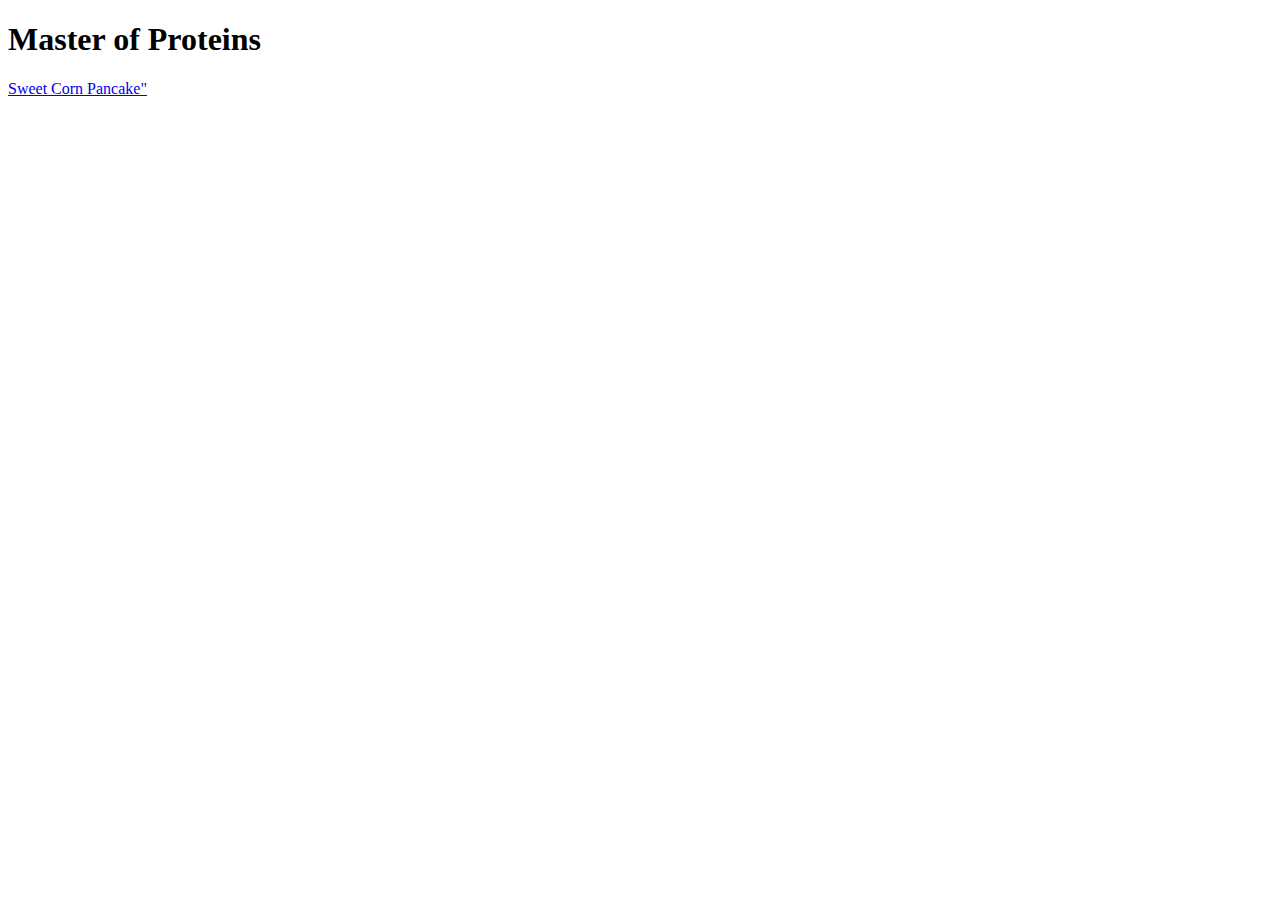
==== index.html @ 4881f840 "First recipe added and linked to index" ====
<!DOCTYPE html>
<html lang="en">
    <head>
        <meta charset="utf-8">
        <meta name="viewport" content="width=device-width, initial-scale=1">

        <title>Master of Proteins</title>
        <meta name="description" content="Fitness recipes website">
        <meta name="author" content="masterofproteins">
    </head>
    <body>
        <h1>Master of Proteins</h1>
        <a href="recipes/cornPancake.html">Sweet Corn Pancake"</a>
    </body>

</html>
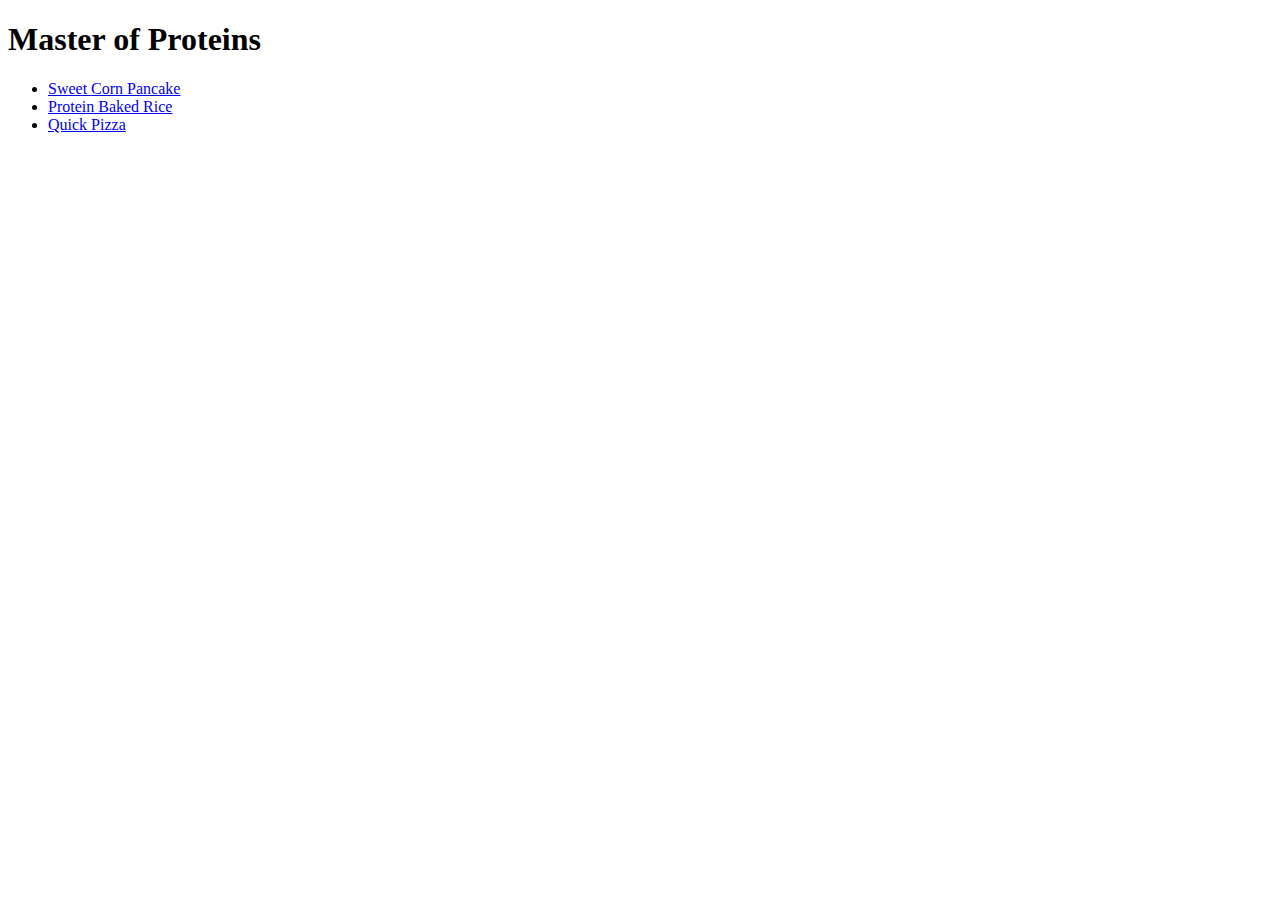
==== commit 3c808fd0: "recipes added" ====
--- a/index.html
+++ b/index.html
@@ -10,7 +10,11 @@
     </head>
     <body>
         <h1>Master of Proteins</h1>
-        <a href="recipes/cornPancake.html">Sweet Corn Pancake"</a>
+        <ul>
+            <li><a href="recipes/cornPancake.html">Sweet Corn Pancake</a></li>
+            <li><a href="recipes/proteinBakedRice.html">Protein Baked Rice</a></li>
+            <li><a href="recipes/quickPizza.html">Quick Pizza</a></li>
+        </ul>
     </body>
 
 </html>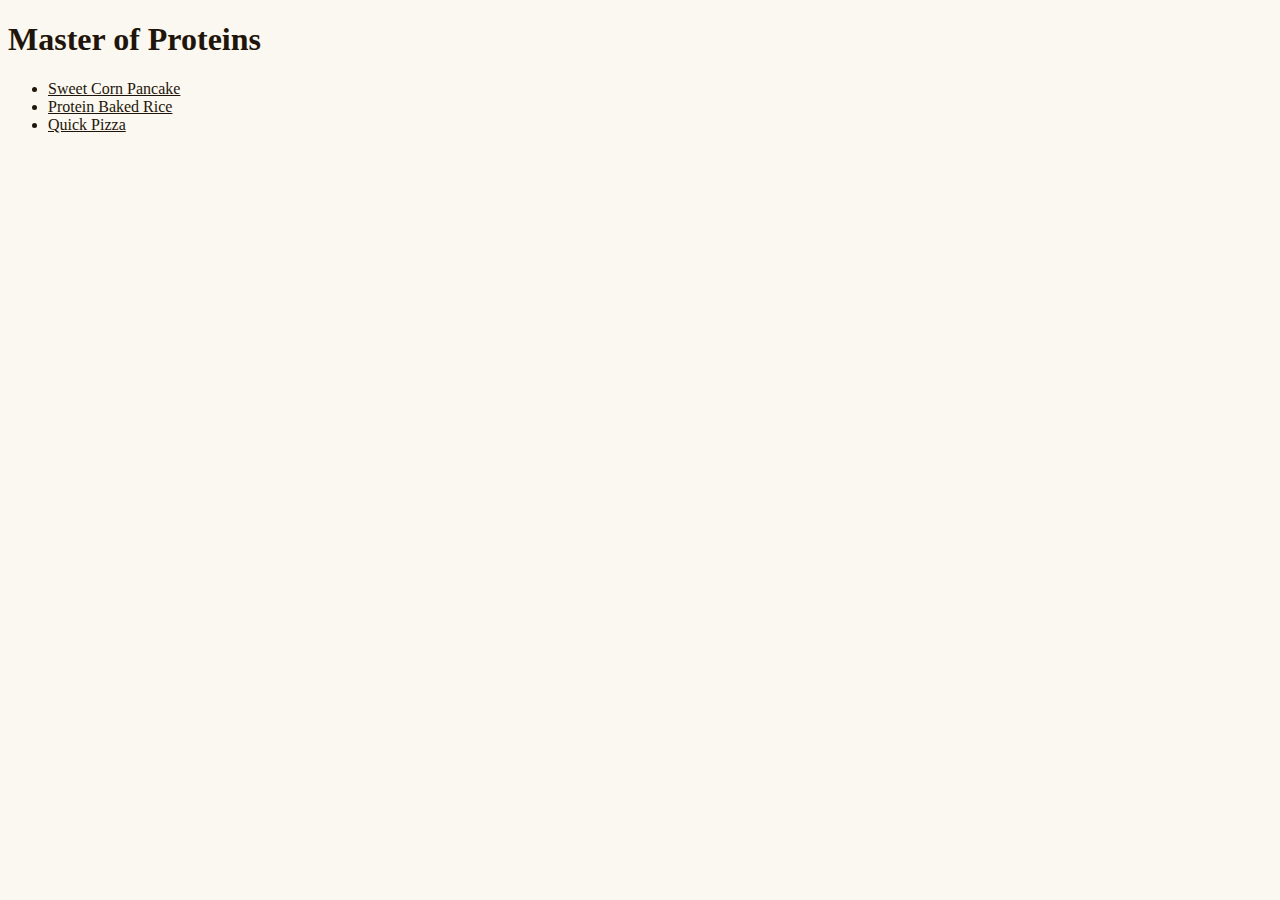
==== commit 3a7fcb75: "added a css file for future styling" ====
--- a/index.html
+++ b/index.html
@@ -7,6 +7,7 @@
         <title>Master of Proteins</title>
         <meta name="description" content="Fitness recipes website">
         <meta name="author" content="masterofproteins">
+        <link rel="stylesheet" href="styles.css">
     </head>
     <body>
         <h1>Master of Proteins</h1>
--- a/styles.css
+++ b/styles.css
@@ -0,0 +1,4 @@
+* {
+    background-color: #FAF8F0;
+    color:#1F150A
+}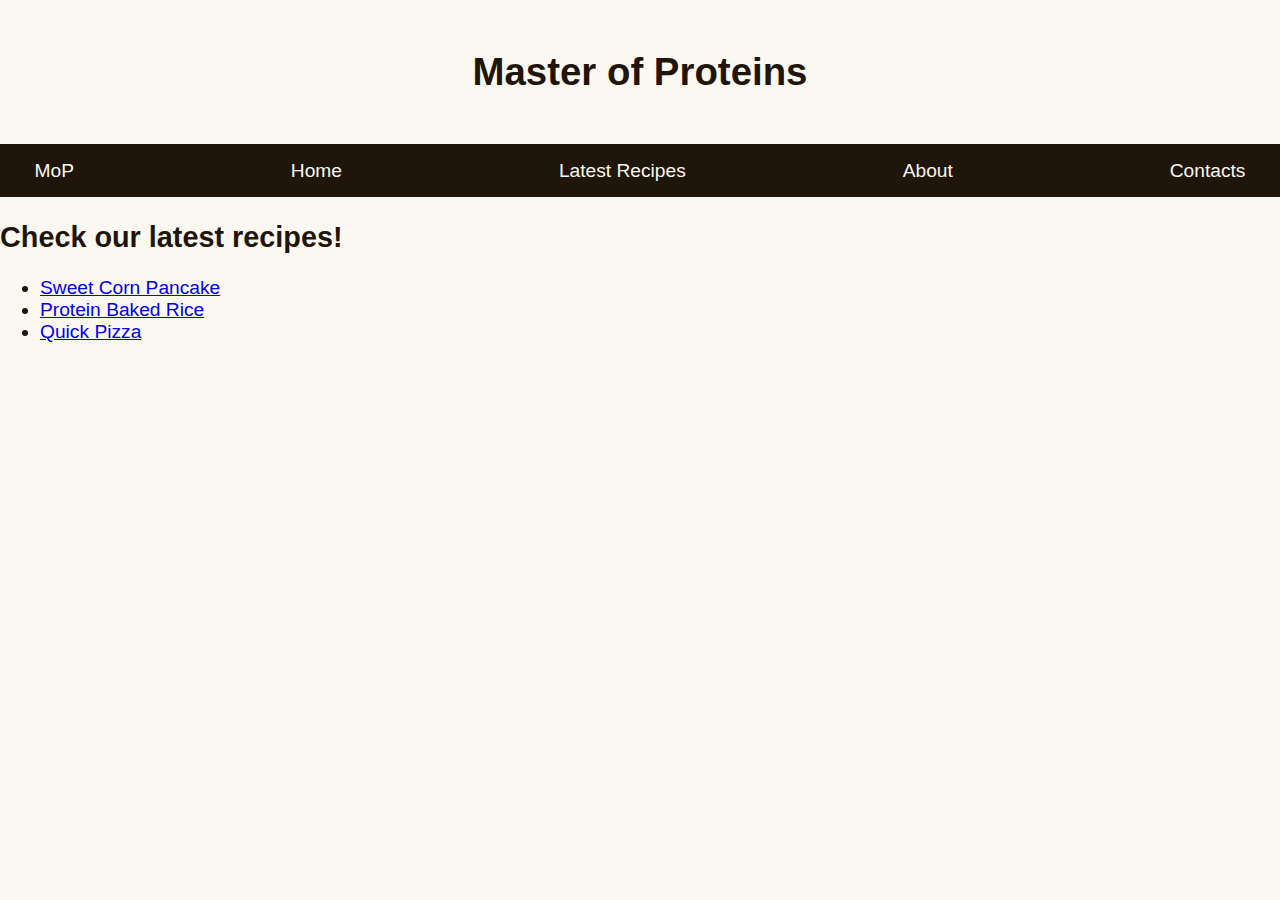
==== commit e38c90fb: "update css" ====
--- a/index.html
+++ b/index.html
@@ -10,12 +10,35 @@
         <link rel="stylesheet" href="styles.css">
     </head>
     <body>
-        <h1>Master of Proteins</h1>
-        <ul>
-            <li><a href="recipes/cornPancake.html">Sweet Corn Pancake</a></li>
-            <li><a href="recipes/proteinBakedRice.html">Protein Baked Rice</a></li>
-            <li><a href="recipes/quickPizza.html">Quick Pizza</a></li>
-        </ul>
+        <h1 class="blogName">Master of Proteins</h1>
+        <nav>
+            <ul>
+                <li>
+                    <a href="index.html" class="blogIcon">MoP</a>
+                </li>
+              <li>
+                <a href="index.html">Home</a>
+              </li>
+              <li>
+                <a href="#latestRecipes">Latest Recipes</a>
+              </li>
+              <li>
+                <a href="">About</a>
+              </li>
+              <li>
+                <a href="">Contacts</a>
+              </li>
+            </ul>
+          </nav>
+        <main>
+            <h2 id="latestRecipes">Check our latest recipes!</h2>
+            <ul>
+                <li><a href="recipes/cornPancake.html">Sweet Corn Pancake</a></li>
+                <li><a href="recipes/proteinBakedRice.html">Protein Baked Rice</a></li>
+                <li><a href="recipes/quickPizza.html">Quick Pizza</a></li>
+            </ul>
+        </main>  
+        
     </body>
 
 </html>--- a/styles.css
+++ b/styles.css
@@ -1,4 +1,37 @@
-* {
+body {
     background-color: #FAF8F0;
-    color:#1F150A
+    color:#1F150A;
+    margin: 0;
+    font: 1.2em Helvetica, Arial;
+}
+
+.blogName {
+    font-size: 200%;
+    padding: 50px 20px;
+    margin: auto;
+    max-width: 980px;
+    text-align: center;
+}
+
+nav {
+    background-color: #1F150A;
+    padding: .5em;
+    position: sticky;
+    top: 0;
+}
+
+nav ul {
+    margin: .3em;
+    padding: 0;
+    list-style: none;
+    display: flex;
+    flex-flow: row wrap;
+    justify-content:space-between;
+}
+
+nav a {
+    color: #FAF8F0;
+    text-decoration: none;
+    padding: .5em 1em;
+    flex: 1 auto;
 }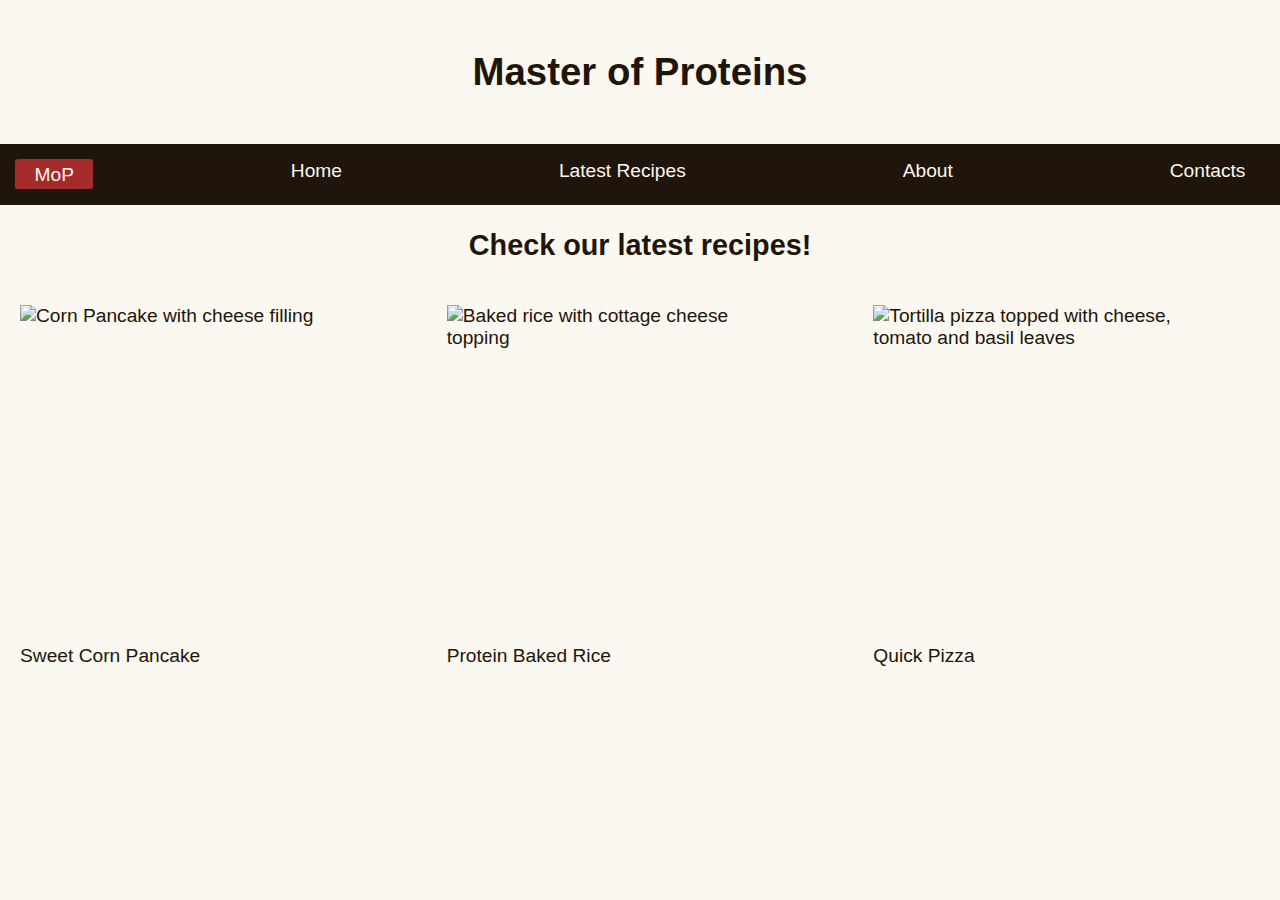
==== commit d5058ee4: "update files" ====
--- a/index.html
+++ b/index.html
@@ -14,7 +14,7 @@
         <nav>
             <ul>
                 <li>
-                    <a href="index.html" class="blogIcon">MoP</a>
+                    <div class="blogIcon"><a href="index.html" >MoP</a></div>
                 </li>
               <li>
                 <a href="index.html">Home</a>
@@ -32,10 +32,19 @@
           </nav>
         <main>
             <h2 id="latestRecipes">Check our latest recipes!</h2>
-            <ul>
-                <li><a href="recipes/cornPancake.html">Sweet Corn Pancake</a></li>
-                <li><a href="recipes/proteinBakedRice.html">Protein Baked Rice</a></li>
-                <li><a href="recipes/quickPizza.html">Quick Pizza</a></li>
+            <ul class="recipeGallery">
+                <li>
+                  <img src="../odin-recipes/recipes/CornPancake.jpg" alt="Corn Pancake with cheese filling" height="340" width="340">
+                  <a href="recipes/cornPancake.html">Sweet Corn Pancake</a>
+                </li>
+                <li>
+                  <img src="../odin-recipes/recipes/cottageBakedRice.jpg" alt="Baked rice with cottage cheese topping" height="340" width="340">
+                  <a href="recipes/proteinBakedRice.html">Protein Baked Rice</a>
+                </li>
+                <li>
+                  <img src="../odin-recipes/recipes/quickPizza.jpg" alt="Tortilla pizza topped with cheese, tomato and basil leaves" height="340" width="340">
+                  <a href="recipes/quickPizza.html">Quick Pizza</a>
+                </li>
             </ul>
         </main>  
         
--- a/styles.css
+++ b/styles.css
@@ -31,7 +31,39 @@
 
 nav a {
     color: #FAF8F0;
-    text-decoration: none;
     padding: .5em 1em;
     flex: 1 auto;
-}+}
+
+.blogIcon {
+    background-color: brown;
+    border-radius: 5%;
+    padding-top: 4px;
+    padding-bottom: 4px;
+}
+
+#latestRecipes {
+    text-align: center;
+}
+
+.recipeGallery {
+    list-style: none;
+    margin: 0;
+    padding: 20px;
+    display: grid;
+    grid-template-columns: repeat(auto-fit, minmax(200px,1fr));
+    width: 100%;
+    height: auto;
+  }
+
+  img {
+    max-width: 100%;
+    min-width: 200px;
+    height: auto;
+    display: block;
+  }
+
+  a {
+    text-decoration: none;
+    color: #1F150A;
+  }